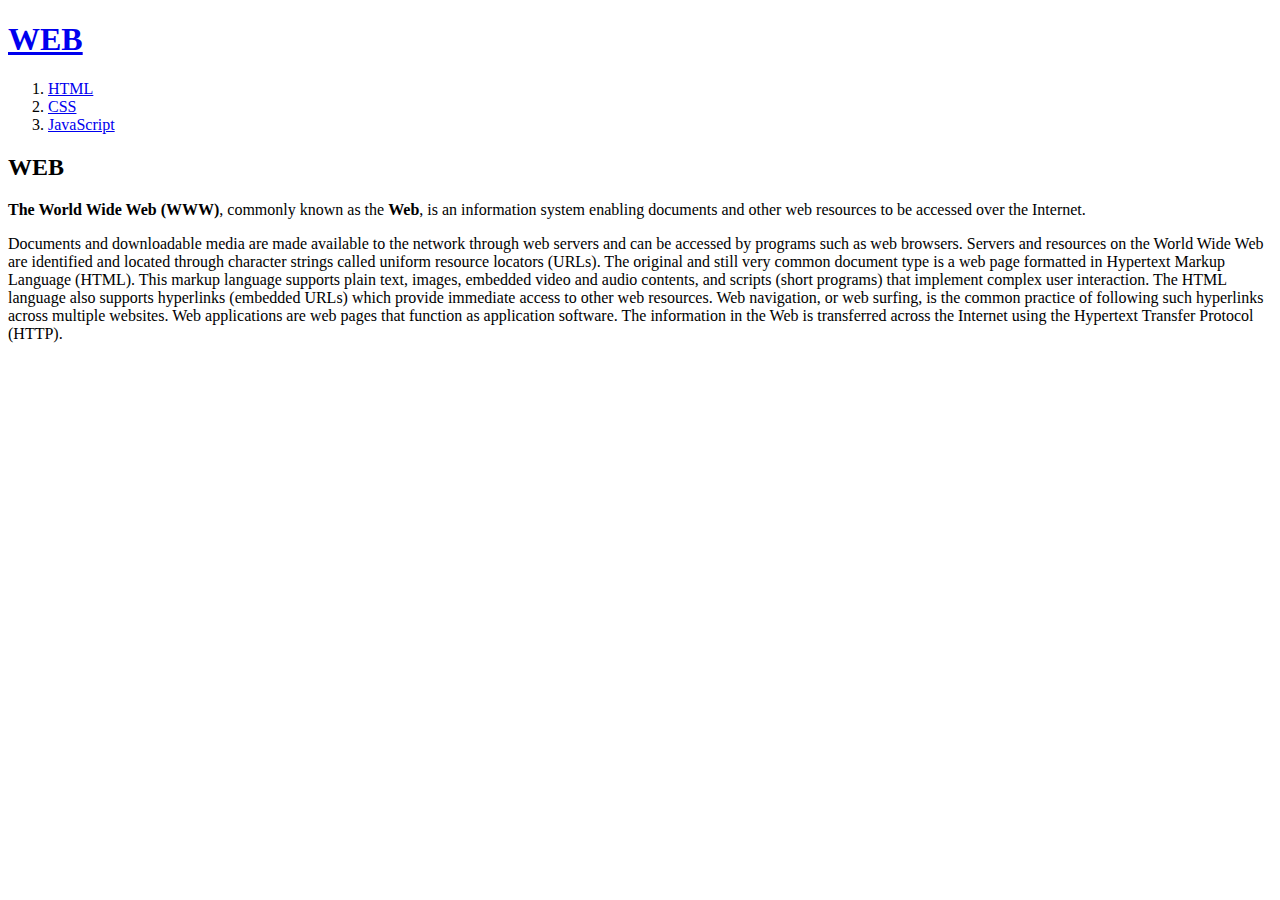
==== index.html @ 98d67408 "first web site" ====
<!doctype html>
<html>

<head>
    <title>WEB1 - Welcome</title>
    <meta charset="utf-8">
</head>

<body>
    <h1><a href="index.html">WEB</a></h1>
    <ol>
        <li><a href="1.html">HTML</a></li>
        <li><a href="2.html">CSS</a></li>
        <li><a href="3.html">JavaScript</a></li>
    </ol>
    <h2>WEB</h2>
    <p><strong>The World Wide Web (WWW)</strong>, commonly known as the <strong>Web</strong>, is an information system
        enabling documents and other web resources to be accessed over the Internet. 
    </p>
    <p>
        Documents and downloadable media are made available to the network through web servers and can be accessed by
        programs such as web browsers. Servers and resources on the World Wide Web are identified and located through
        character strings called uniform resource locators (URLs). The original and still very common document type is a
        web page formatted in Hypertext Markup Language (HTML). This markup language supports plain text, images,
        embedded video and audio contents, and scripts (short programs) that implement complex user interaction. The
        HTML language also supports hyperlinks (embedded URLs) which provide immediate access to other web resources.
        Web navigation, or web surfing, is the common practice of following such hyperlinks across multiple websites.
        Web applications are web pages that function as application software. The information in the Web is transferred
        across the Internet using the Hypertext Transfer Protocol (HTTP).
    </p>
</body>

</html>
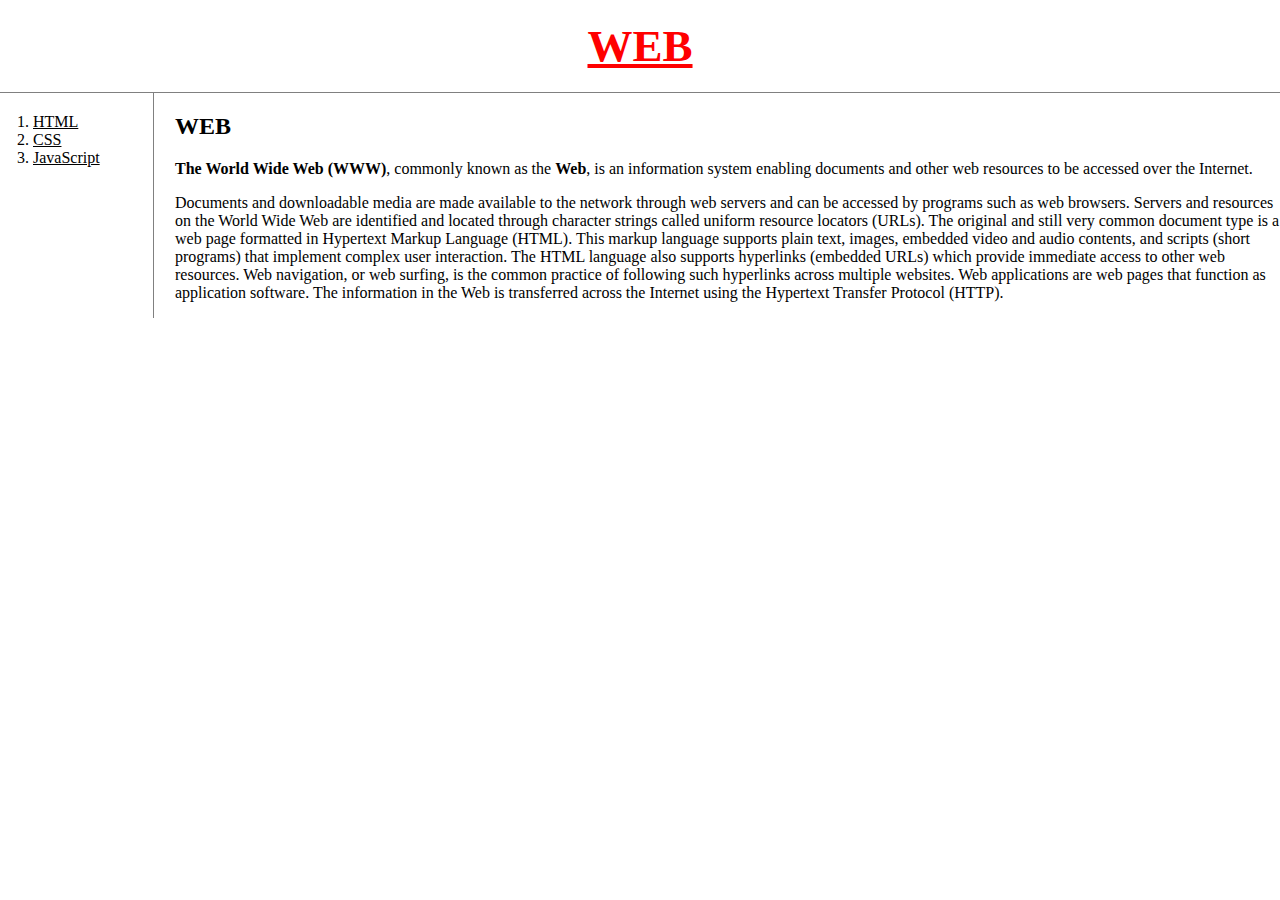
==== commit 674b411d: "add css" ====
--- a/index.html
+++ b/index.html
@@ -4,30 +4,44 @@
 <head>
     <title>WEB1 - Welcome</title>
     <meta charset="utf-8">
+    <link rel="stylesheet" href="style.css">
 </head>
 
 <body>
-    <h1><a href="index.html">WEB</a></h1>
-    <ol>
-        <li><a href="1.html">HTML</a></li>
-        <li><a href="2.html">CSS</a></li>
-        <li><a href="3.html">JavaScript</a></li>
-    </ol>
-    <h2>WEB</h2>
-    <p><strong>The World Wide Web (WWW)</strong>, commonly known as the <strong>Web</strong>, is an information system
-        enabling documents and other web resources to be accessed over the Internet. 
-    </p>
-    <p>
-        Documents and downloadable media are made available to the network through web servers and can be accessed by
-        programs such as web browsers. Servers and resources on the World Wide Web are identified and located through
-        character strings called uniform resource locators (URLs). The original and still very common document type is a
-        web page formatted in Hypertext Markup Language (HTML). This markup language supports plain text, images,
-        embedded video and audio contents, and scripts (short programs) that implement complex user interaction. The
-        HTML language also supports hyperlinks (embedded URLs) which provide immediate access to other web resources.
-        Web navigation, or web surfing, is the common practice of following such hyperlinks across multiple websites.
-        Web applications are web pages that function as application software. The information in the Web is transferred
-        across the Internet using the Hypertext Transfer Protocol (HTTP).
-    </p>
+    <h1><a href="index.html" id="active">WEB</a></h1>
+    <div id="grid">
+        <ol>
+            <li><a href="1.html">HTML</a></li>
+            <li><a href="2.html">CSS</a></li>
+            <li><a href="3.html">JavaScript</a></li>
+        </ol>
+        <div id="article">
+            <h2>WEB</h2>
+            <p><strong>The World Wide Web (WWW)</strong>, commonly known as the <strong>Web</strong>, is an information
+                system
+                enabling documents and other web resources to be accessed over the Internet.
+            </p>
+            <p>
+                Documents and downloadable media are made available to the network through web servers and can be
+                accessed by
+                programs such as web browsers. Servers and resources on the World Wide Web are identified and located
+                through
+                character strings called uniform resource locators (URLs). The original and still very common document
+                type is a
+                web page formatted in Hypertext Markup Language (HTML). This markup language supports plain text,
+                images,
+                embedded video and audio contents, and scripts (short programs) that implement complex user interaction.
+                The
+                HTML language also supports hyperlinks (embedded URLs) which provide immediate access to other web
+                resources.
+                Web navigation, or web surfing, is the common practice of following such hyperlinks across multiple
+                websites.
+                Web applications are web pages that function as application software. The information in the Web is
+                transferred
+                across the Internet using the Hypertext Transfer Protocol (HTTP).
+            </p>
+        </div>
+    </div>
 </body>
 
 </html>--- a/style.css
+++ b/style.css
@@ -0,0 +1,51 @@
+body {
+    margin: 0;
+}
+
+a {
+    color: black;
+    /* text-decoration: none; */
+}
+
+#active {
+    color: red;
+}
+
+h1 {
+    font-size: 45px;
+    text-align: center;
+    border-bottom: 1px solid gray;
+    margin: 0;
+    padding: 20px;
+}
+
+ol {
+    border-right: 1px solid gray;
+    width: 100px;
+    margin: 0;
+    padding: 20px;
+}
+
+#grid {
+    display: grid;
+    grid-template-columns: 150px 1fr;
+}
+
+#grid ol {
+    padding-left: 33px;
+}
+
+#grid #article {
+    padding-left: 25px;
+}
+@media(max-width:800px) {
+    #grid{
+        display:block;
+    }
+     ol{
+        border-right:none;
+     }
+     h1 {
+        border-bottom:none;
+     }
+}